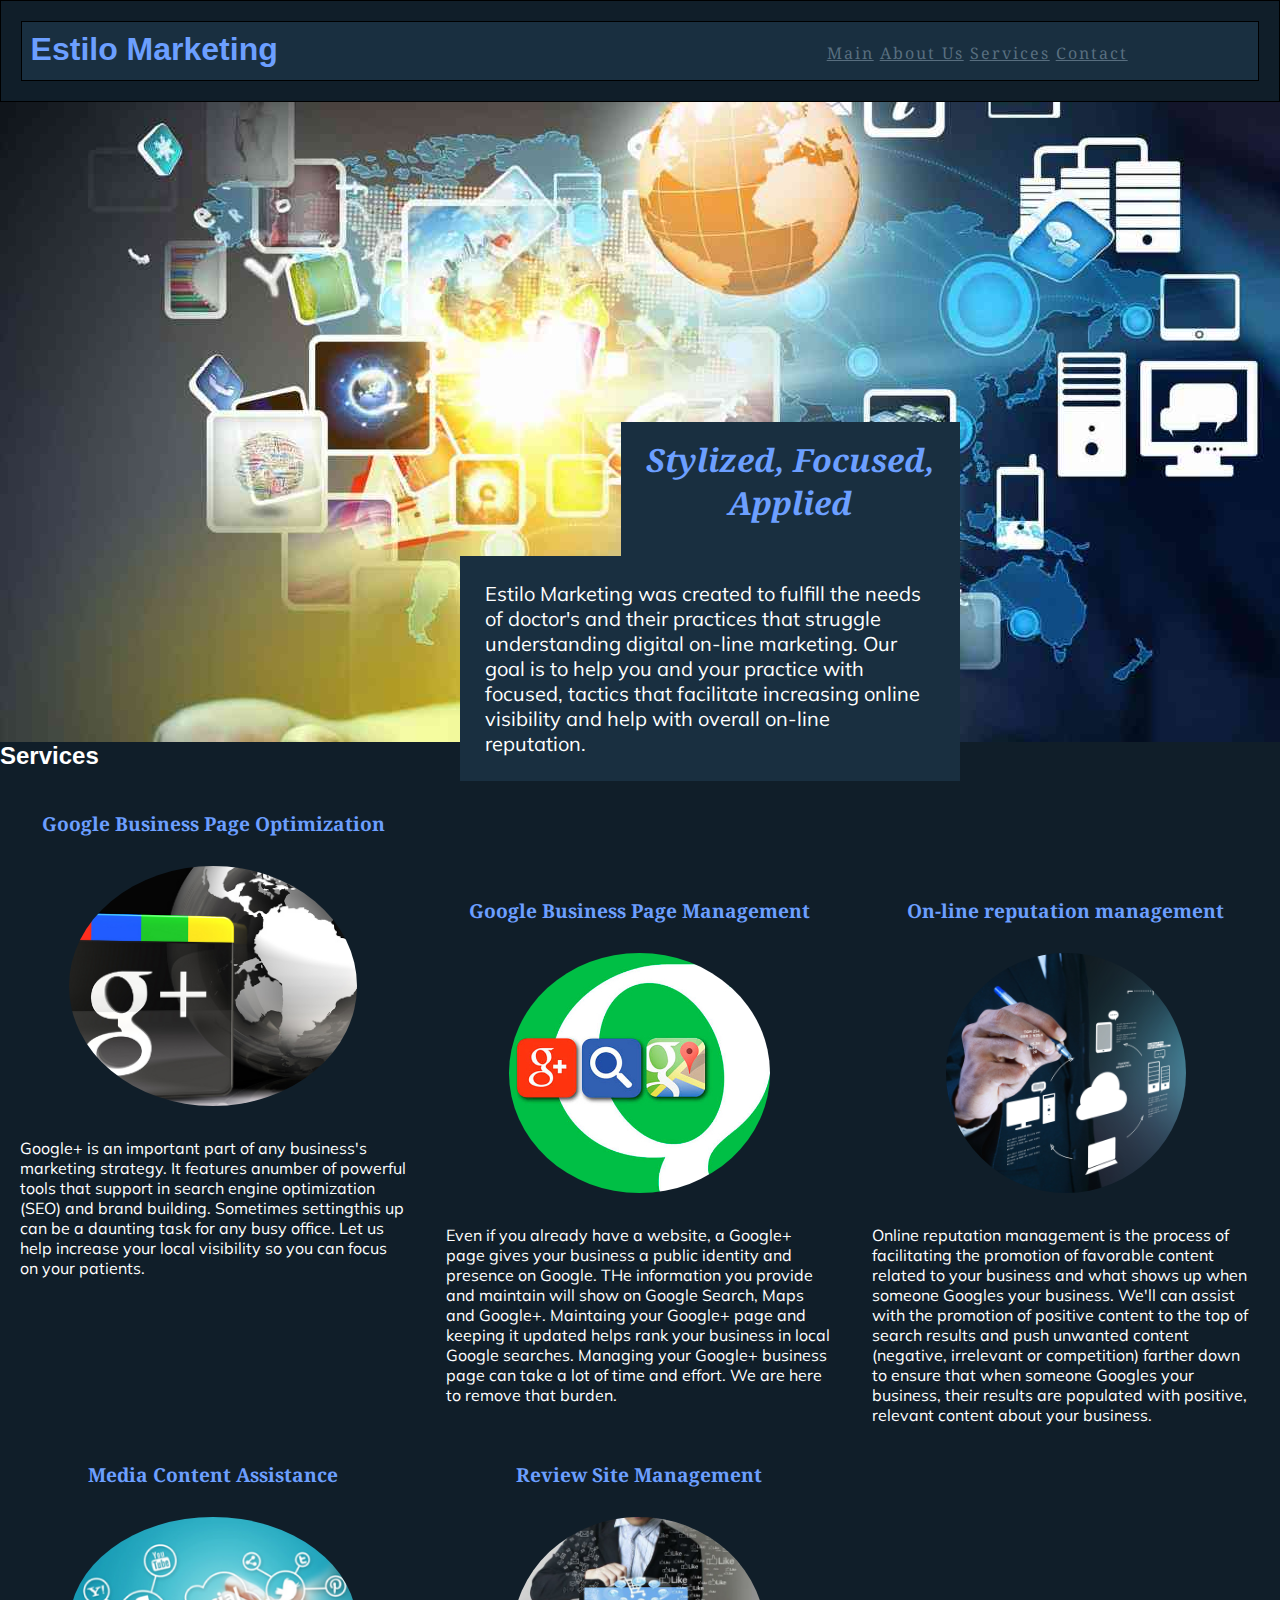
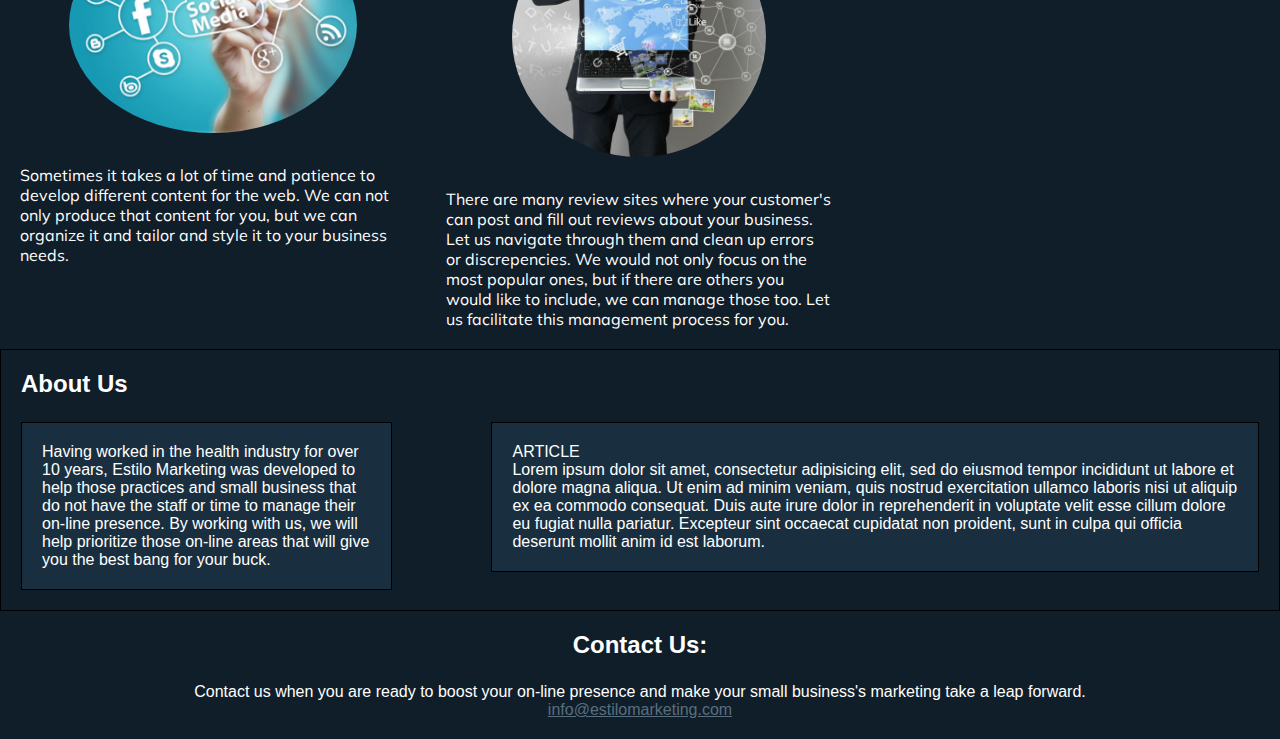
==== unit_8/index.html @ 39d0102f "Adding unit 8" ====
<!doctype html>
<html>
    <head>
        <title>Estilo Marketing</title>
        <link rel="stylesheet" href="css/style.css">
        <meta name="viewport" content="width=device-width, initial-scale=1">
    </head>
    <body>
        <header>
            <h1 id="main-heading">Estilo Marketing</h1>
            <nav id="nav-links">
                <a href="#">Main</a>
                <a href="#about-us">About Us</a>
                <a href="#services">Services</a>
                <a href="#contact-us">Contact</a>
            </nav>
        </header>
        <section id="social-media">
            <h2 id="slogan">Stylized, Focused, Applied</h2>
            <p id="main-text">Estilo Marketing was created to fulfill the needs of doctor's and their practices that struggle understanding digital on-line marketing. Our goal is to help you and your practice with focused, tactics that facilitate increasing online visibility and help with overall on-line reputation.</p>	
        </section>
        <section id="services">       
            <h2>Services</h2>
            <section class="services-section">
                <h3 class="services-title">Google Business Page Optimization</h3>
                <img class="img-circle" src="images/google-page-business.png" alt="social network technology">
                <p>Google+ is an important part of any business's marketing strategy. It features anumber of powerful tools that support in search engine optimization (SEO) and brand building. Sometimes settingthis up can be a daunting task for any busy office. Let us help increase your local visibility so you can focus on your patients.</p>
            </section>
            <section class="services-section">
                <h3 class="services-title">Google Business Page Management</h3>
                <img class="img-circle" src="images/google-business.jpg" alt="social network technology">
                <p>Even if you already have a website, a Google+ page gives your business a public identity and presence on Google. THe information you provide and maintain will show on Google Search, Maps and Google+. Maintaing your Google+ page and keeping it updated helps rank your business in local Google searches. Managing your Google+ business page can take a lot of time and effort. We are here to remove that burden.</p> 
            </section>
            <section class="services-section">
                <h3 class="services-title">On-line reputation management</h3>
                <img class="img-circle" src="images/media-content.jpg" alt="social network technology">
                <p>Online reputation management is the process of facilitating the promotion of favorable content related to your business and what shows up when someone Googles your business. We'll can assist with the promotion of positive content to the top of search results and push unwanted content (negative, irrelevant or competition) farther down to ensure that when someone Googles your business, their results are populated with positive, relevant content about your business.</p>
            </section>
            <section class="services-section">
                <h3 class="services-title">Media Content Assistance</h3>
                <img class="img-circle" src="images/social-media-rounded.png" alt="social network technology">
                <p>Sometimes it takes a lot of time and patience to develop different content for the web. We can not only produce that content for you, but we can organize it and tailor and style it to your business needs.</p>
            </section>
            <section class="services-section">
                <h3 class="services-title">Review Site Management</h3>
                <img class="img-circle" src="images/online-reviews.jpeg" alt="social network technology">
                <p>There are many review sites where your customer's can post and fill out reviews about your business. Let us navigate through them and clean up errors or discrepencies. We would not only focus on the most popular ones, but if there are others you would like to include, we can manage those too. Let us facilitate this management process for you.</p>
            </section>
        </section>
        <section id="about-us" class="clearfix">
            <h2>About Us</h2>
            <section id="left">
                <p>Having worked in the health industry for over 10 years, Estilo Marketing was developed to help those practices and small business that do not have the staff or time to manage their on-line presence. By working with us, we will help prioritize those on-line areas that will give you the best bang for your buck.</p>
            </section>
            <section id="right">
                <p>ARTICLE</p>
                <p>Lorem ipsum dolor sit amet, consectetur adipisicing elit, sed do eiusmod tempor incididunt ut labore et dolore magna aliqua. Ut enim ad minim veniam, quis nostrud exercitation ullamco laboris nisi ut aliquip ex ea commodo consequat. Duis aute irure dolor in reprehenderit in voluptate velit esse cillum dolore eu fugiat nulla pariatur. Excepteur sint occaecat cupidatat non proident, sunt in culpa qui officia deserunt mollit anim id est laborum.</p>
            </section>
        </section>
    	<footer id="contact-me">
            <section id="two_column" class="clearfix">
                <h2>Contact Us:</h2>
                <p>Contact us when you are ready to boost your on-line presence and make your small business's marketing take a leap forward.</p>
                <a href="mailto:info@estilomarketing.com">info@estilomarketing.com</a>
            </section>
    	</footer>
    </body>
</html>
---- unit_8/css/style.css ----
@import url(https://fonts.googleapis.com/css?family=Droid+Serif);
@import url(https://fonts.googleapis.com/css?family=Muli);
* { margin:0; padding:0; box-sizing:border-box; }

header {
	background-color: #101E29;
	border: 1px black solid;
	padding: 1.25em;
}

nav {
	background-color: #192F40;
	border: 1px black solid;
	padding: 1.25em;
}

footer {
	background-color: #101E29;
	padding: 1.25em;
}

body {
	background-color: #101E29;
	color: #fff;
	font-family: Helvetica;
	font-size: 1em;
}

ul {
	list-style-position: inside;
}

li {
	list-style-type: none;
}

h1 {
	color: #6C9FFF;
}

h2 {
	padding-bottom: 1em;
}

h3 {
	color: #6C9FFF;
}

a {
	color: #586E7F;
}

img {
	max-width: 18em;
}

.services-title {
	text-align: center;
	font-size: 1.2em;
	font-family: 'Droid Serif', serif;
}

.services-section {
	font-family: 'Muli', sans-serif;
	border-color: #586E7F;
	line-height: 1.25em;
	width: 33.3%;
	padding: 1.25em;
	float: left;
}

.img-circle {
	display: block;
	border-radius: 50%;
	margin: 2em auto;
	max-height: 15em;
}

#nav-links {
	font-family: 'Droid Serif', serif;
	letter-spacing: 2px;
	padding-left: 65%;
	padding-bottom: 1em;
}

#main-heading {
	float: left;
	padding-right: 65%;
	padding: .30em;
}

#section1 {
	text-align: left;
}

#social-media {
	background-image: url('../images/technology-in-hand.jpeg');
	max-width: 100%;
	background-repeat: no-repeat;
	text-align: left;
	font-family: 'Droid Serif', serif;
	padding: 20em;
}

#slogan {
	background-color: #192F40;
	font-style: italic;
	font-size: 2em;
	width: 53%;
	color: #6C9FFF;
	text-align: center;
	float: right;
	padding-top: .5em;
}

#main-text {
	background-color: #192F40;
	font-size: 20px;
	font-family: 'Muli', sans-serif;
	line-height: 1.25em;
	text-align: left;
	width: 25em;
	float: right;
	padding: 1.25em;
	margin-bottom: 5em;
}

#main-body {
	text-align: center;
}

#about-us {
	clear: left;
	background-color: #101E29;
	border: 1px black solid;
	padding: 1.25em;
}

#contact-me {
	text-align: center;
}

#left {
	background-color: #192F40;
	border: 1px black solid;
	padding: 1.25em;
	float: left;
	width: 30%;
}

#right {
	background-color: #192F40;
	border: 1px black solid;
	padding: 1.25em;
	float: right;
	width: 62%;
}

.clearfix:after {
	visibility: hidden;
	display: block;
	font-size: 0;
	content: " ";
	clear: both;
	height: 0;
	}

@media only screen and (max-width: 800px) {
	body {
		font-size: 10px;
	}
	.em-unit {
		background-color: #FF6A5E;
		width: 4em;
		height: 2em;
	}
	nav {
    	float: none;
  	}	
  	nav a {
      	margin: 0 1.6em .75em 0;
  	}
}
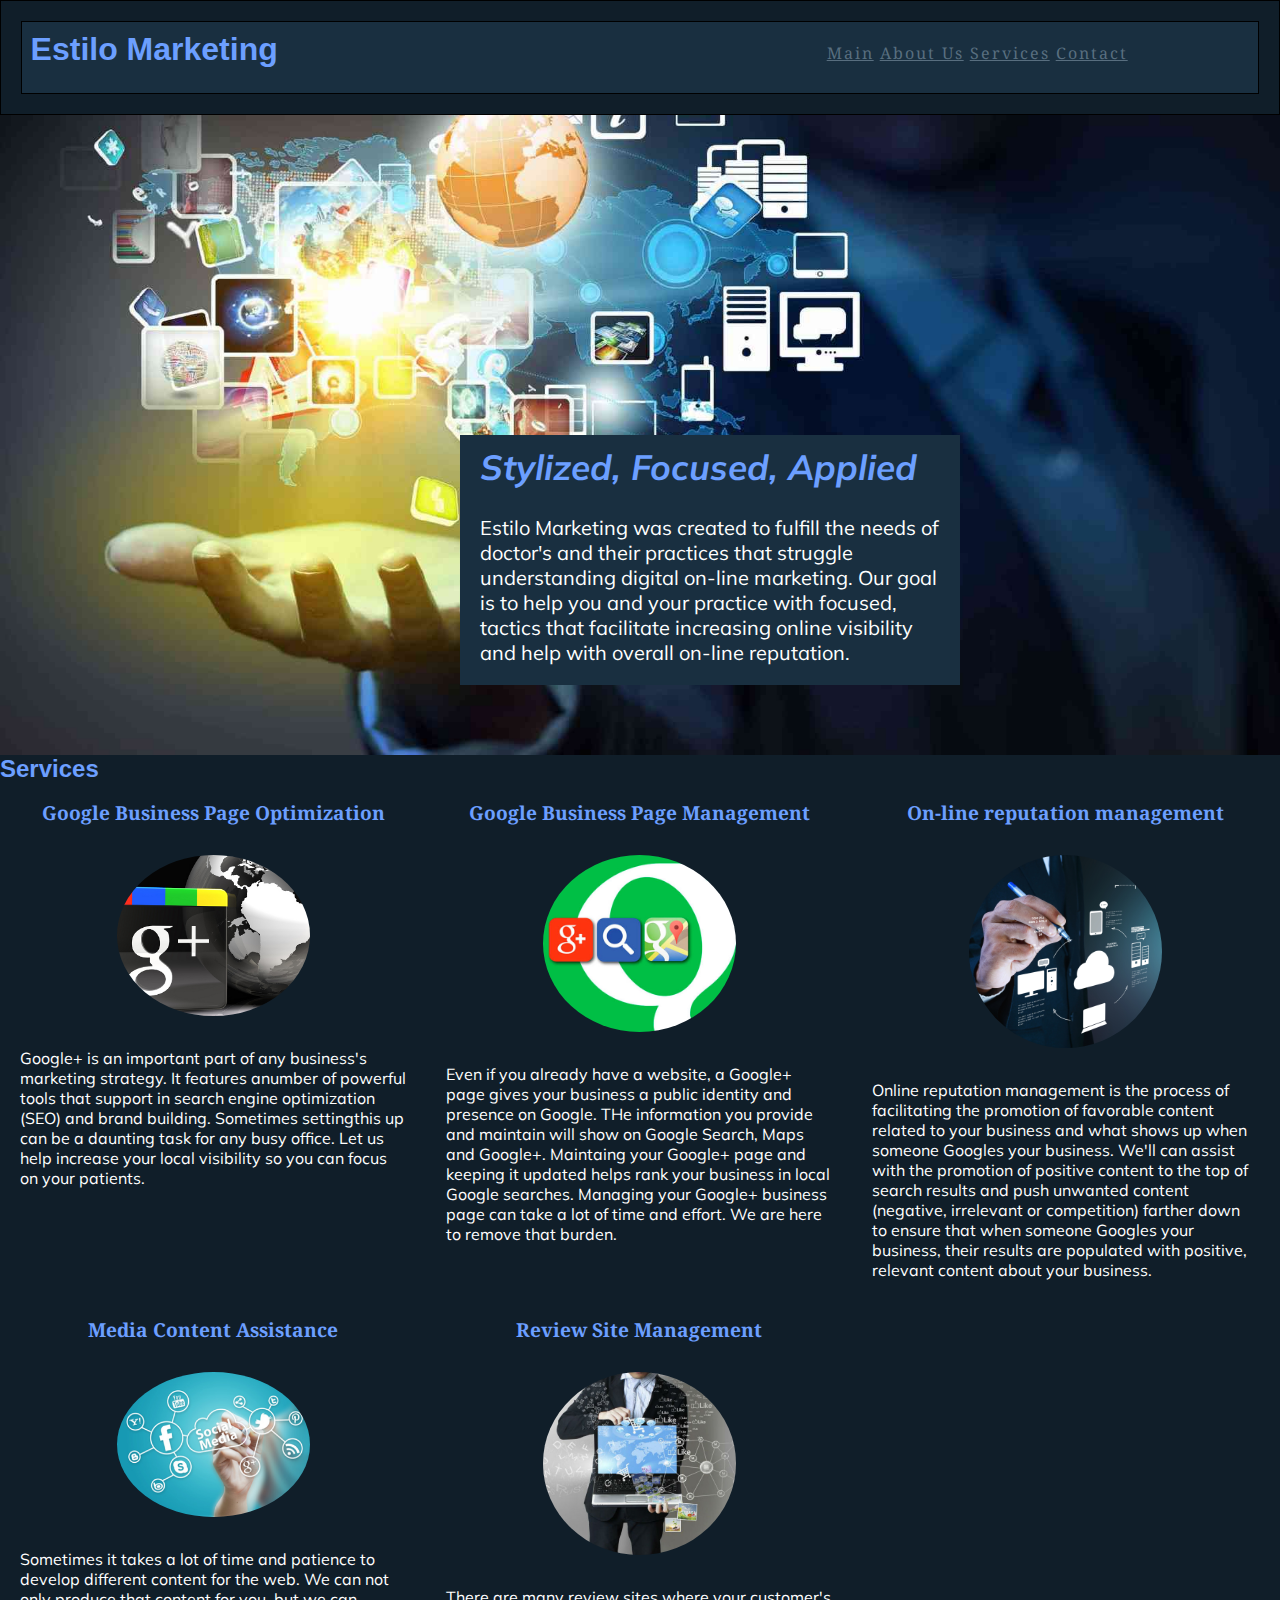
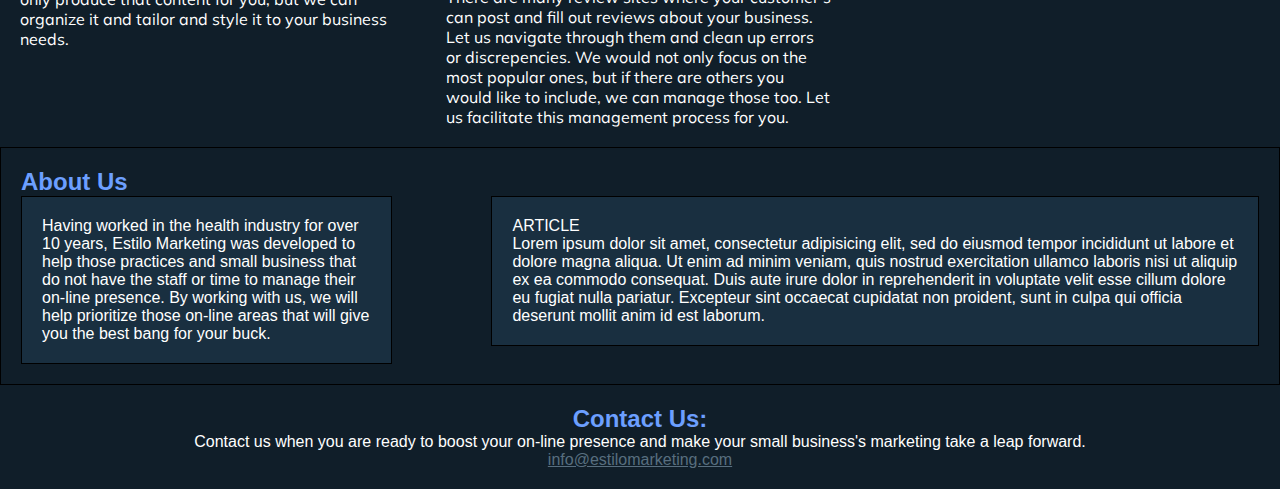
==== commit 5f8c12ef: "Complete unit 8" ====
--- a/unit_8/index.html
+++ b/unit_8/index.html
@@ -8,7 +8,7 @@
     <body>
         <header>
             <h1 id="main-heading">Estilo Marketing</h1>
-            <nav id="nav-links">
+            <nav id="nav-links" class="clearfix">
                 <a href="#">Main</a>
                 <a href="#about-us">About Us</a>
                 <a href="#services">Services</a>
@@ -16,8 +16,10 @@
             </nav>
         </header>
         <section id="social-media">
-            <h2 id="slogan">Stylized, Focused, Applied</h2>
-            <p id="main-text">Estilo Marketing was created to fulfill the needs of doctor's and their practices that struggle understanding digital on-line marketing. Our goal is to help you and your practice with focused, tactics that facilitate increasing online visibility and help with overall on-line reputation.</p>	
+            <div id="main-text">
+                <h2 id="slogan">Stylized, Focused, Applied</h2>
+                <p>Estilo Marketing was created to fulfill the needs of doctor's and their practices that struggle understanding digital on-line marketing. Our goal is to help you and your practice with focused, tactics that facilitate increasing online visibility and help with overall on-line reputation.</p>
+            </div>
         </section>
         <section id="services">       
             <h2>Services</h2>
@@ -49,10 +51,10 @@
         </section>
         <section id="about-us" class="clearfix">
             <h2>About Us</h2>
-            <section id="left">
+            <section id="left" class="clearfix">
                 <p>Having worked in the health industry for over 10 years, Estilo Marketing was developed to help those practices and small business that do not have the staff or time to manage their on-line presence. By working with us, we will help prioritize those on-line areas that will give you the best bang for your buck.</p>
             </section>
-            <section id="right">
+            <section id="right" class="clearfix">
                 <p>ARTICLE</p>
                 <p>Lorem ipsum dolor sit amet, consectetur adipisicing elit, sed do eiusmod tempor incididunt ut labore et dolore magna aliqua. Ut enim ad minim veniam, quis nostrud exercitation ullamco laboris nisi ut aliquip ex ea commodo consequat. Duis aute irure dolor in reprehenderit in voluptate velit esse cillum dolore eu fugiat nulla pariatur. Excepteur sint occaecat cupidatat non proident, sunt in culpa qui officia deserunt mollit anim id est laborum.</p>
             </section>
--- a/unit_8/css/style.css
+++ b/unit_8/css/style.css
@@ -39,7 +39,7 @@
 }
 
 h2 {
-	padding-bottom: 1em;
+	color: #6C9FFF;
 }
 
 h3 {
@@ -51,7 +51,7 @@
 }
 
 img {
-	max-width: 18em;
+	max-width: 50%;
 }
 
 .services-title {
@@ -95,34 +95,30 @@
 
 #social-media {
 	background-image: url('../images/technology-in-hand.jpeg');
+	background-size: cover;
+	background-repeat: no-repeat;
 	max-width: 100%;
-	background-repeat: no-repeat;
-	text-align: left;
 	font-family: 'Droid Serif', serif;
 	padding: 20em;
 }
 
 #slogan {
-	background-color: #192F40;
 	font-style: italic;
-	font-size: 2em;
-	width: 53%;
-	color: #6C9FFF;
-	text-align: center;
-	float: right;
-	padding-top: .5em;
+	font-size: 1.75em;
+	text-align: left;
+	width: 25em;
+	padding-bottom: 1em;
 }
 
 #main-text {
-	background-color: #192F40;
 	font-size: 20px;
 	font-family: 'Muli', sans-serif;
 	line-height: 1.25em;
 	text-align: left;
 	width: 25em;
 	float: right;
-	padding: 1.25em;
-	margin-bottom: 5em;
+	background-color: #192F40;
+	padding: 1em;
 }
 
 #main-body {
@@ -163,21 +159,64 @@
 	content: " ";
 	clear: both;
 	height: 0;
-	}
-
-@media only screen and (max-width: 800px) {
+}
+
+@media only screen and (max-width: 900px) {
 	body {
-		font-size: 10px;
+		font-size: 16px;
 	}
 	.em-unit {
 		background-color: #FF6A5E;
 		width: 4em;
 		height: 2em;
 	}
-	nav {
+
+  	h2 + p {
+  		display: none;
+  	}
+
+  	#main-text {
+  		font-size: 1em;
+  		width: 70%;
+  		background: none;
+  		padding-top: 3em;
+  	}
+
+  	#social-media{
+  		background-size: 100%;
+  		padding: 8em;
+  	}
+
+}
+
+
+@media only screen and (max-width: 677px) {
+	#main-heading, #nav-links {
+		font-size: 3.1em;
     	float: none;
-  	}	
-  	nav a {
-      	margin: 0 1.6em .75em 0;
-  	}
-}+    	width: auto;
+    	padding: .5em;
+    	background: none;
+    	border: none;
+  	}
+
+  	#social-media {
+  		display: none;
+  	}
+
+  	.img-circle {
+  		display: none;
+  	}
+
+  	.services-section {
+  		float: none;
+  		width: auto;
+  	}
+
+  	#about-us, #left, #right {
+  		float: none;
+  		width: auto;
+  		padding: 1em;
+  	}
+
+}
